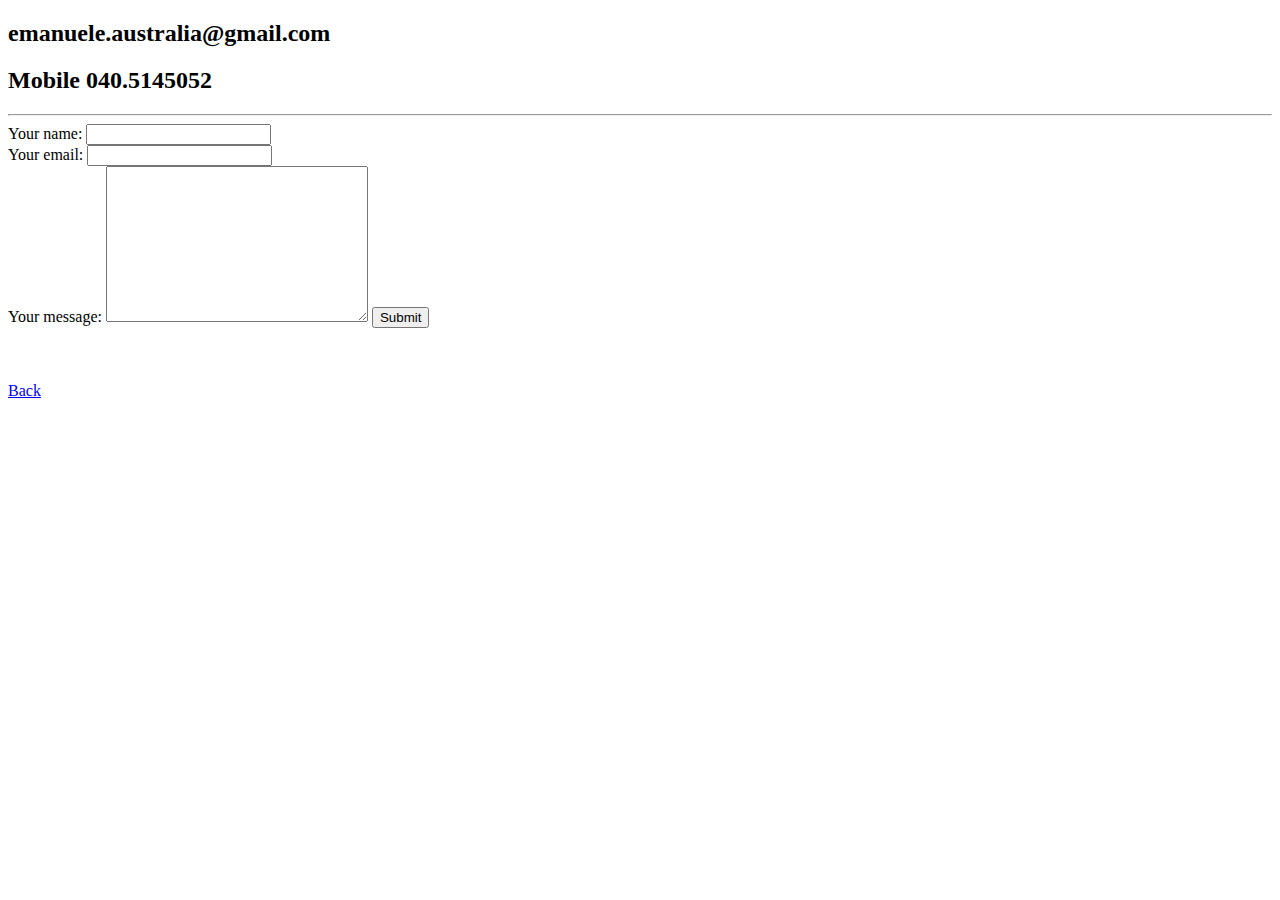
==== contact.html @ 3ec14596 "Add files via upload" ====
<!DOCTYPE html>
<html lang="en" dir="ltr">

<head>
  <meta charset="utf-8">
  <title>Contact</title>
</head>

<body>
  <h2>emanuele.australia@gmail.com</h2>
  <h2>Mobile 040.5145052</h2>
  <hr>
  <form  action="mailto:emanuele.australia@gmail.com" method="post" enctype="text/plain">
    <label>Your name:</label>
    <input type="text" name="name" value=""><br>
<label>Your email:</label>
    <input type="email" name="email" value="">
    <br>
    <label>Your message:</label>
    <textarea name="message" rows="10" cols="30"></textarea>

    <input type="submit" name="">
  </form>
  <br><br><br>
  <a href="index.html">Back</a>
</body>


</html>
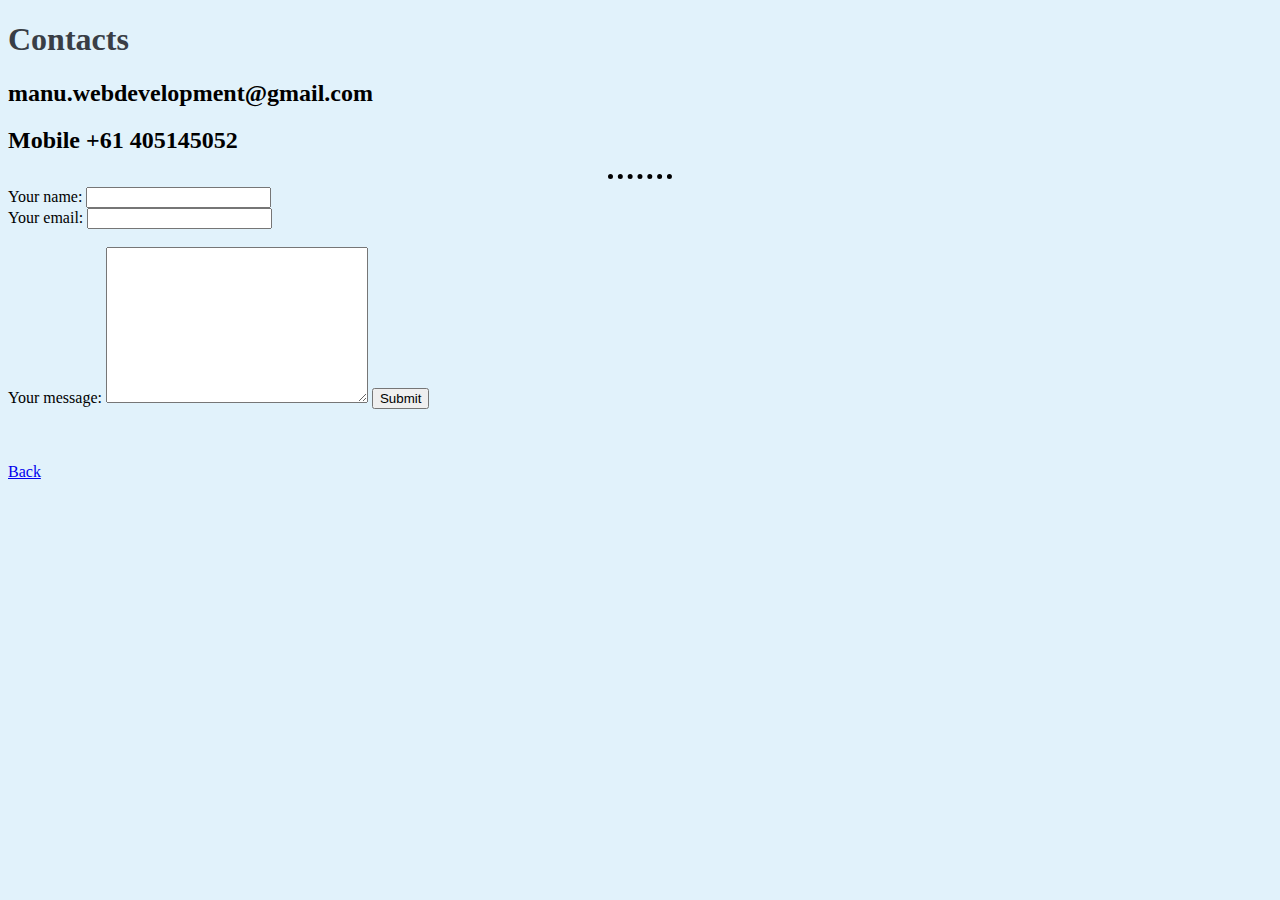
==== commit 5316c56a: "Add files via upload" ====
--- a/contact.html
+++ b/contact.html
@@ -4,17 +4,20 @@
 <head>
   <meta charset="utf-8">
   <title>Contact</title>
+    <link rel="stylesheet" href="css/styles.css">
 </head>
 
 <body>
-  <h2>emanuele.australia@gmail.com</h2>
-  <h2>Mobile 040.5145052</h2>
+  <h1>Contacts</h1>
+  <h2>manu.webdevelopment@gmail.com</h2>
+  <h2>Mobile +61 405145052</h2>
   <hr>
   <form  action="mailto:emanuele.australia@gmail.com" method="post" enctype="text/plain">
     <label>Your name:</label>
     <input type="text" name="name" value=""><br>
 <label>Your email:</label>
     <input type="email" name="email" value="">
+    <br>
     <br>
     <label>Your message:</label>
     <textarea name="message" rows="10" cols="30"></textarea>
--- a/css/styles.css
+++ b/css/styles.css
@@ -0,0 +1,18 @@
+body {
+  background-color: #E1F2FB;
+}
+
+hr {
+
+  border-style: none;
+  border-top-style: dotted;
+  border-color: black;
+border-width: 5px;
+  width: 5%
+}
+h1 { color: #393E46;
+
+}
+h3 { color: #393E46;
+
+}
